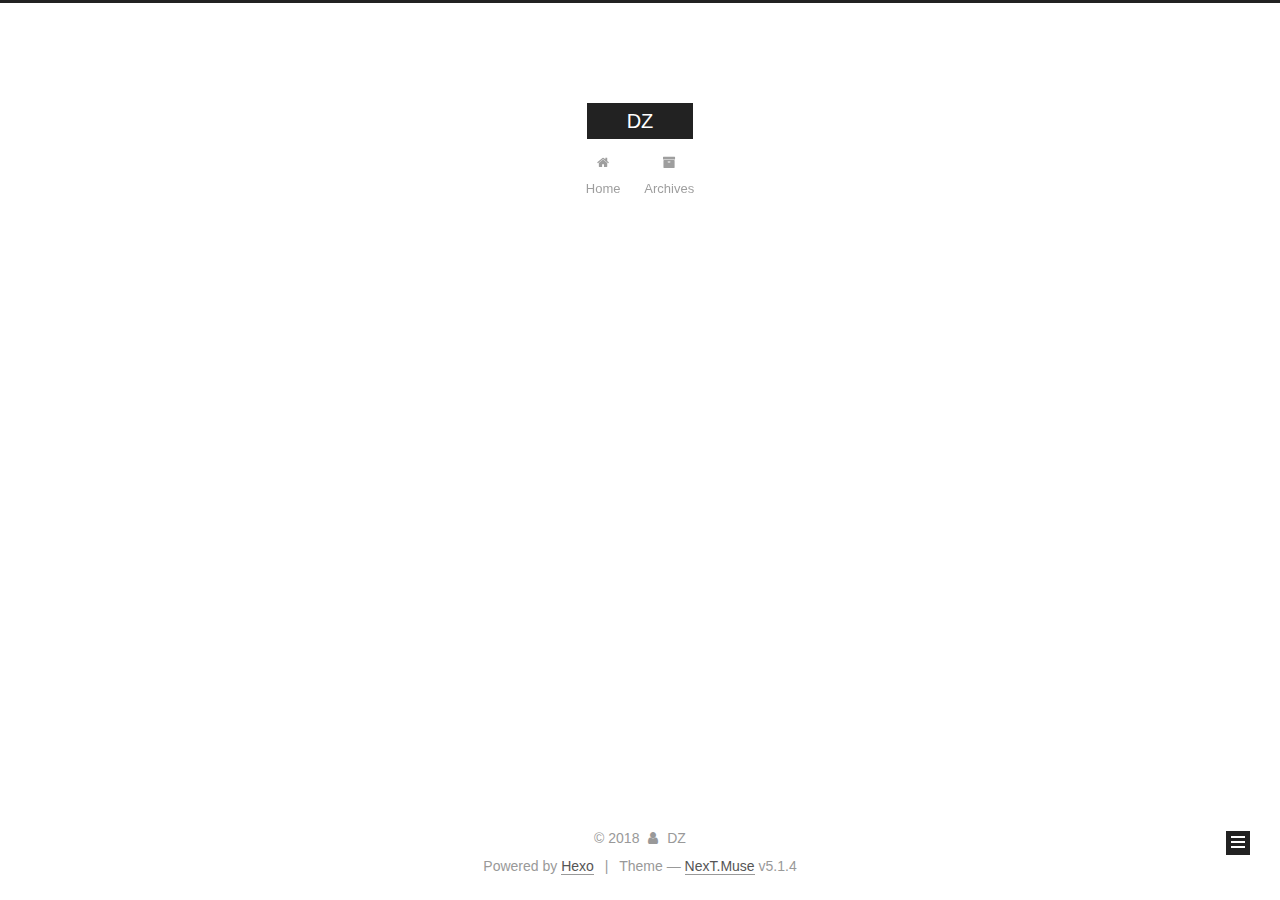
==== archives/index.html @ 4bc8c52a "Site updated: 2018-10-11 19:13:04" ====
<!DOCTYPE html>



  


<html class="theme-next muse use-motion" lang="en">
<head>
  <meta charset="UTF-8"/>
<meta http-equiv="X-UA-Compatible" content="IE=edge" />
<meta name="viewport" content="width=device-width, initial-scale=1, maximum-scale=1"/>
<meta name="theme-color" content="#222">









<meta http-equiv="Cache-Control" content="no-transform" />
<meta http-equiv="Cache-Control" content="no-siteapp" />
















  
  
  <link href="/lib/fancybox/source/jquery.fancybox.css?v=2.1.5" rel="stylesheet" type="text/css" />







<link href="/lib/font-awesome/css/font-awesome.min.css?v=4.6.2" rel="stylesheet" type="text/css" />

<link href="/css/main.css?v=5.1.4" rel="stylesheet" type="text/css" />


  <link rel="apple-touch-icon" sizes="180x180" href="/images/apple-touch-icon-next.png?v=5.1.4">


  <link rel="icon" type="image/png" sizes="32x32" href="/images/favicon-32x32-next.png?v=5.1.4">


  <link rel="icon" type="image/png" sizes="16x16" href="/images/favicon-16x16-next.png?v=5.1.4">


  <link rel="mask-icon" href="/images/logo.svg?v=5.1.4" color="#222">





  <meta name="keywords" content="Hexo, NexT" />










<meta property="og:type" content="website">
<meta property="og:title" content="DZ">
<meta property="og:url" content="http://demonidzu.github.io/archives/index.html">
<meta property="og:site_name" content="DZ">
<meta property="og:locale" content="en">
<meta name="twitter:card" content="summary">
<meta name="twitter:title" content="DZ">



<script type="text/javascript" id="hexo.configurations">
  var NexT = window.NexT || {};
  var CONFIG = {
    root: '/',
    scheme: 'Muse',
    version: '5.1.4',
    sidebar: {"position":"left","display":"post","offset":12,"b2t":false,"scrollpercent":false,"onmobile":false},
    fancybox: true,
    tabs: true,
    motion: {"enable":true,"async":false,"transition":{"post_block":"fadeIn","post_header":"slideDownIn","post_body":"slideDownIn","coll_header":"slideLeftIn","sidebar":"slideUpIn"}},
    duoshuo: {
      userId: '0',
      author: 'Author'
    },
    algolia: {
      applicationID: '',
      apiKey: '',
      indexName: '',
      hits: {"per_page":10},
      labels: {"input_placeholder":"Search for Posts","hits_empty":"We didn't find any results for the search: ${query}","hits_stats":"${hits} results found in ${time} ms"}
    }
  };
</script>



  <link rel="canonical" href="http://demonidzu.github.io/archives/"/>





  <title>Archive | DZ</title>
  








</head>

<body itemscope itemtype="http://schema.org/WebPage" lang="en">

  
  
    
  

  <div class="container sidebar-position-left page-archive">
    <div class="headband"></div>

    <header id="header" class="header" itemscope itemtype="http://schema.org/WPHeader">
      <div class="header-inner"><div class="site-brand-wrapper">
  <div class="site-meta ">
    

    <div class="custom-logo-site-title">
      <a href="/"  class="brand" rel="start">
        <span class="logo-line-before"><i></i></span>
        <span class="site-title">DZ</span>
        <span class="logo-line-after"><i></i></span>
      </a>
    </div>
      
        <p class="site-subtitle"></p>
      
  </div>

  <div class="site-nav-toggle">
    <button>
      <span class="btn-bar"></span>
      <span class="btn-bar"></span>
      <span class="btn-bar"></span>
    </button>
  </div>
</div>

<nav class="site-nav">
  

  
    <ul id="menu" class="menu">
      
        
        <li class="menu-item menu-item-home">
          <a href="/" rel="section">
            
              <i class="menu-item-icon fa fa-fw fa-home"></i> <br />
            
            Home
          </a>
        </li>
      
        
        <li class="menu-item menu-item-archives">
          <a href="/archives/" rel="section">
            
              <i class="menu-item-icon fa fa-fw fa-archive"></i> <br />
            
            Archives
          </a>
        </li>
      

      
    </ul>
  

  
</nav>



 </div>
    </header>

    <main id="main" class="main">
      <div class="main-inner">
        <div class="content-wrap">
          <div id="content" class="content">
            

  
  
  
  <div class="post-block archive">
    <div id="posts" class="posts-collapse">
      <span class="archive-move-on"></span>

      <span class="archive-page-counter">
        
        
        
          
        
        Um..! 2 posts in total. Keep on posting.
      </span>

      

        
        
        

        
          
          <div class="collection-title">
            <h1 class="archive-year" id="archive-year-2018">2018</h1>
          </div>
        
        

        

  <article class="post post-type-normal" itemscope itemtype="http://schema.org/Article">
    <header class="post-header">

      <h2 class="post-title">
        
            <a class="post-title-link" href="/2018/10/11/sdfs/" itemprop="url">
              
                <span itemprop="name">sdfs</span>
              
            </a>
        
      </h2>

      <div class="post-meta">
        <time class="post-time" itemprop="dateCreated"
              datetime="2018-10-11T18:07:41+03:00"
              content="2018-10-11" >
          10-11
        </time>
      </div>

    </header>
  </article>



      

        
        
        

        
        

        

  <article class="post post-type-normal" itemscope itemtype="http://schema.org/Article">
    <header class="post-header">

      <h2 class="post-title">
        
            <a class="post-title-link" href="/2018/10/11/fuck/" itemprop="url">
              
                <span itemprop="name">Untitled</span>
              
            </a>
        
      </h2>

      <div class="post-meta">
        <time class="post-time" itemprop="dateCreated"
              datetime="2018-10-11T18:03:27+03:00"
              content="2018-10-11" >
          10-11
        </time>
      </div>

    </header>
  </article>



      

    </div>
  </div>
  
  
  

  



          </div>
          


          

        </div>
        
          
  
  <div class="sidebar-toggle">
    <div class="sidebar-toggle-line-wrap">
      <span class="sidebar-toggle-line sidebar-toggle-line-first"></span>
      <span class="sidebar-toggle-line sidebar-toggle-line-middle"></span>
      <span class="sidebar-toggle-line sidebar-toggle-line-last"></span>
    </div>
  </div>

  <aside id="sidebar" class="sidebar">
    
    <div class="sidebar-inner">

      

      

      <section class="site-overview-wrap sidebar-panel sidebar-panel-active">
        <div class="site-overview">
          <div class="site-author motion-element" itemprop="author" itemscope itemtype="http://schema.org/Person">
            
              <p class="site-author-name" itemprop="name">DZ</p>
              <p class="site-description motion-element" itemprop="description"></p>
          </div>

          <nav class="site-state motion-element">

            
              <div class="site-state-item site-state-posts">
              
                <a href="/archives/">
              
                  <span class="site-state-item-count">2</span>
                  <span class="site-state-item-name">posts</span>
                </a>
              </div>
            

            

            

          </nav>

          

          

          
          

          
          

          

        </div>
      </section>

      

      

    </div>
  </aside>


        
      </div>
    </main>

    <footer id="footer" class="footer">
      <div class="footer-inner">
        <div class="copyright">&copy; <span itemprop="copyrightYear">2018</span>
  <span class="with-love">
    <i class="fa fa-user"></i>
  </span>
  <span class="author" itemprop="copyrightHolder">DZ</span>

  
</div>


  <div class="powered-by">Powered by <a class="theme-link" target="_blank" href="https://hexo.io">Hexo</a></div>



  <span class="post-meta-divider">|</span>



  <div class="theme-info">Theme &mdash; <a class="theme-link" target="_blank" href="https://github.com/iissnan/hexo-theme-next">NexT.Muse</a> v5.1.4</div>




        







        
      </div>
    </footer>

    
      <div class="back-to-top">
        <i class="fa fa-arrow-up"></i>
        
      </div>
    

    

  </div>

  

<script type="text/javascript">
  if (Object.prototype.toString.call(window.Promise) !== '[object Function]') {
    window.Promise = null;
  }
</script>









  












  
  
    <script type="text/javascript" src="/lib/jquery/index.js?v=2.1.3"></script>
  

  
  
    <script type="text/javascript" src="/lib/fastclick/lib/fastclick.min.js?v=1.0.6"></script>
  

  
  
    <script type="text/javascript" src="/lib/jquery_lazyload/jquery.lazyload.js?v=1.9.7"></script>
  

  
  
    <script type="text/javascript" src="/lib/velocity/velocity.min.js?v=1.2.1"></script>
  

  
  
    <script type="text/javascript" src="/lib/velocity/velocity.ui.min.js?v=1.2.1"></script>
  

  
  
    <script type="text/javascript" src="/lib/fancybox/source/jquery.fancybox.pack.js?v=2.1.5"></script>
  


  


  <script type="text/javascript" src="/js/src/utils.js?v=5.1.4"></script>

  <script type="text/javascript" src="/js/src/motion.js?v=5.1.4"></script>



  
  

  

  


  <script type="text/javascript" src="/js/src/bootstrap.js?v=5.1.4"></script>



  


  




	





  





  












  





  

  

  

  
  

  

  

  

</body>
</html>
---- css/main.css ----
/* normalize.css v3.0.2 | MIT License | git.io/normalize */
html {
  font-family: sans-serif; /* 1 */
  -ms-text-size-adjust: 100%; /* 2 */
  -webkit-text-size-adjust: 100%; /* 2 */
}
body {
  margin: 0;
}
article,
aside,
details,
figcaption,
figure,
footer,
header,
hgroup,
main,
menu,
nav,
section,
summary {
  display: block;
}
audio,
canvas,
progress,
video {
  display: inline-block; /* 1 */
  vertical-align: baseline; /* 2 */
}
audio:not([controls]) {
  display: none;
  height: 0;
}
[hidden],
template {
  display: none;
}
a {
  background-color: transparent;
}
a:active,
a:hover {
  outline: 0;
}
abbr[title] {
  border-bottom: 1px dotted;
}
b,
strong {
  font-weight: bold;
}
dfn {
  font-style: italic;
}
h1 {
  font-size: 2em;
  margin: 0.67em 0;
}
mark {
  background: #ff0;
  color: #000;
}
small {
  font-size: 80%;
}
sub,
sup {
  font-size: 75%;
  line-height: 0;
  position: relative;
  vertical-align: baseline;
}
sup {
  top: -0.5em;
}
sub {
  bottom: -0.25em;
}
img {
  border: 0;
}
svg:not(:root) {
  overflow: hidden;
}
figure {
  margin: 1em 40px;
}
hr {
  -moz-box-sizing: content-box;
  box-sizing: content-box;
  height: 0;
}
pre {
  overflow: auto;
}
code,
kbd,
pre,
samp {
  font-family: monospace, monospace;
  font-size: 1em;
}
button,
input,
optgroup,
select,
textarea {
  color: inherit; /* 1 */
  font: inherit; /* 2 */
  margin: 0; /* 3 */
}
button {
  overflow: visible;
}
button,
select {
  text-transform: none;
}
button,
html input[type="button"],
input[type="reset"],
input[type="submit"] {
  -webkit-appearance: button; /* 2 */
  cursor: pointer; /* 3 */
}
button[disabled],
html input[disabled] {
  cursor: default;
}
button::-moz-focus-inner,
input::-moz-focus-inner {
  border: 0;
  padding: 0;
}
input {
  line-height: normal;
}
input[type="checkbox"],
input[type="radio"] {
  box-sizing: border-box; /* 1 */
  padding: 0; /* 2 */
}
input[type="number"]::-webkit-inner-spin-button,
input[type="number"]::-webkit-outer-spin-button {
  height: auto;
}
input[type="search"] {
  -webkit-appearance: textfield; /* 1 */
  -moz-box-sizing: content-box;
  -webkit-box-sizing: content-box; /* 2 */
  box-sizing: content-box;
}
input[type="search"]::-webkit-search-cancel-button,
input[type="search"]::-webkit-search-decoration {
  -webkit-appearance: none;
}
fieldset {
  border: 1px solid #c0c0c0;
  margin: 0 2px;
  padding: 0.35em 0.625em 0.75em;
}
legend {
  border: 0; /* 1 */
  padding: 0; /* 2 */
}
textarea {
  overflow: auto;
}
optgroup {
  font-weight: bold;
}
table {
  border-collapse: collapse;
  border-spacing: 0;
}
td,
th {
  padding: 0;
}
::selection {
  background: #262a30;
  color: #fff;
}
body {
  position: relative;
  font-family: 'Lato', "PingFang SC", "Microsoft YaHei", sans-serif;
  font-size: 14px;
  line-height: 2;
  color: #555;
  background: #fff;
}
@media (max-width: 767px) {
  body {
    padding-right: 0 !important;
  }
}
@media (min-width: 768px) and (max-width: 991px) {
  body {
    padding-right: 0 !important;
  }
}
@media (min-width: 1600px) {
  body {
    font-size: 16px;
  }
}
h1,
h2,
h3,
h4,
h5,
h6 {
  margin: 0;
  padding: 0;
  font-weight: bold;
  line-height: 1.5;
  font-family: 'Lato', "PingFang SC", "Microsoft YaHei", sans-serif;
}
h2,
h3,
h4,
h5,
h6 {
  margin: 20px 0 15px;
}
h1 {
  font-size: 22px;
}
@media (max-width: 767px) {
  h1 {
    font-size: 18px;
  }
}
h2 {
  font-size: 20px;
}
@media (max-width: 767px) {
  h2 {
    font-size: 16px;
  }
}
h3 {
  font-size: 18px;
}
@media (max-width: 767px) {
  h3 {
    font-size: 14px;
  }
}
h4 {
  font-size: 16px;
}
@media (max-width: 767px) {
  h4 {
    font-size: 12px;
  }
}
h5 {
  font-size: 14px;
}
@media (max-width: 767px) {
  h5 {
    font-size: 10px;
  }
}
h6 {
  font-size: 12px;
}
@media (max-width: 767px) {
  h6 {
    font-size: 8px;
  }
}
p {
  margin: 0 0 20px 0;
}
a {
  color: #555;
  text-decoration: none;
  outline: none;
  border-bottom: 1px solid #999;
  word-wrap: break-word;
}
a:hover {
  color: #222;
  border-bottom-color: #222;
}
blockquote {
  margin: 0;
  padding: 0;
}
img {
  display: block;
  margin: auto;
  max-width: 100%;
  height: auto;
}
hr {
  margin: 40px 0;
  height: 3px;
  border: none;
  background-color: #ddd;
  background-image: repeating-linear-gradient(-45deg, #fff, #fff 4px, transparent 4px, transparent 8px);
}
blockquote {
  padding: 0 15px;
  color: #666;
  border-left: 4px solid #ddd;
}
blockquote cite::before {
  content: "-";
  padding: 0 5px;
}
dt {
  font-weight: 700;
}
dd {
  margin: 0;
  padding: 0;
}
kbd {
  border: 1px solid #ccc;
  border-radius: 0.2em;
  box-shadow: 0.1em 0.1em 0.2em rgba(0,0,0,0.1);
  background-color: #f9f9f9;
  font-family: inherit;
  background-image: -webkit-linear-gradient(top, #eee, #fff, #eee);
  padding: 0.1em 0.3em;
  white-space: nowrap;
}
.text-left {
  text-align: left;
}
.text-center {
  text-align: center;
}
.text-right {
  text-align: right;
}
.text-justify {
  text-align: justify;
}
.text-nowrap {
  white-space: nowrap;
}
.text-lowercase {
  text-transform: lowercase;
}
.text-uppercase {
  text-transform: uppercase;
}
.text-capitalize {
  text-transform: capitalize;
}
.center-block {
  display: block;
  margin-left: auto;
  margin-right: auto;
}
.clearfix:before,
.clearfix:after {
  content: " ";
  display: table;
}
.clearfix:after {
  clear: both;
}
.pullquote {
  width: 45%;
}
.pullquote.left {
  float: left;
  margin-left: 5px;
  margin-right: 10px;
}
.pullquote.right {
  float: right;
  margin-left: 10px;
  margin-right: 5px;
}
.affix.affix.affix {
  position: fixed;
}
.translation {
  margin-top: -20px;
  font-size: 14px;
  color: #999;
}
.scrollbar-measure {
  width: 100px;
  height: 100px;
  overflow: scroll;
  position: absolute;
  top: -9999px;
}
.use-motion .motion-element {
  opacity: 0;
}
table {
  margin: 20px 0;
  width: 100%;
  border-collapse: collapse;
  border-spacing: 0;
  border: 1px solid #ddd;
  font-size: 14px;
  table-layout: fixed;
  word-wrap: break-all;
}
table>tbody>tr:nth-of-type(odd) {
  background-color: #f9f9f9;
}
table>tbody>tr:hover {
  background-color: #f5f5f5;
}
caption,
th,
td {
  padding: 8px;
  text-align: left;
  vertical-align: middle;
  font-weight: normal;
}
th,
td {
  border-bottom: 3px solid #ddd;
  border-right: 1px solid #eee;
}
th {
  padding-bottom: 10px;
  font-weight: 700;
}
td {
  border-bottom-width: 1px;
}
html,
body {
  height: 100%;
}
.container {
  position: relative;
  min-height: 100%;
}
.header-inner {
  margin: 0 auto;
  padding: 100px 0 70px;
  width: 700px;
}
@media (min-width: 1600px) {
  .container .header-inner {
    width: 900px;
  }
}
.main {
  padding-bottom: 150px;
}
.main-inner {
  margin: 0 auto;
  width: 700px;
}
@media (min-width: 1600px) {
  .container .main-inner {
    width: 900px;
  }
}
.footer {
  position: absolute;
  left: 0;
  bottom: 0;
  width: 100%;
  min-height: 50px;
}
.footer-inner {
  box-sizing: border-box;
  margin: 20px auto;
  width: 700px;
}
@media (min-width: 1600px) {
  .container .footer-inner {
    width: 900px;
  }
}
pre,
.highlight {
  overflow: auto;
  margin: 20px 0;
  padding: 0;
  font-size: 13px;
  color: #4d4d4c;
  background: #f7f7f7;
  line-height: 1.6;
}
pre,
code {
  font-family: consolas, Menlo, "PingFang SC", "Microsoft YaHei", monospace;
}
code {
  padding: 2px 4px;
  word-wrap: break-word;
  color: #555;
  background: #eee;
  border-radius: 3px;
  font-size: 13px;
}
pre {
  padding: 10px;
}
pre code {
  padding: 0;
  color: #4d4d4c;
  background: none;
  text-shadow: none;
}
.highlight {
  border-radius: 1px;
}
.highlight pre {
  border: none;
  margin: 0;
  padding: 10px 0;
}
.highlight table {
  margin: 0;
  width: auto;
  border: none;
}
.highlight td {
  border: none;
  padding: 0;
}
.highlight figcaption {
  font-size: 1em;
  color: #4d4d4c;
  line-height: 1em;
  margin-bottom: 1em;
}
.highlight figcaption:before,
.highlight figcaption:after {
  content: " ";
  display: table;
}
.highlight figcaption:after {
  clear: both;
}
.highlight figcaption a {
  float: right;
  color: #4d4d4c;
}
.highlight figcaption a:hover {
  border-bottom-color: #4d4d4c;
}
.highlight .gutter pre {
  padding-left: 10px;
  padding-right: 10px;
  color: #869194;
  text-align: right;
  background-color: #eff2f3;
}
.highlight .code pre {
  width: 100%;
  padding-left: 10px;
  padding-right: 10px;
  background-color: #f7f7f7;
}
.highlight .line {
  height: 20px;
}
.gutter {
  -webkit-user-select: none;
  -moz-user-select: none;
  -ms-user-select: none;
  user-select: none;
}
.gist table {
  width: auto;
}
.gist table td {
  border: none;
}
pre .deletion {
  background: #fdd;
}
pre .addition {
  background: #dfd;
}
pre .meta {
  color: #8959a8;
}
pre .comment {
  color: #8e908c;
}
pre .variable,
pre .attribute,
pre .tag,
pre .regexp,
pre .ruby .constant,
pre .xml .tag .title,
pre .xml .pi,
pre .xml .doctype,
pre .html .doctype,
pre .css .id,
pre .css .class,
pre .css .pseudo {
  color: #c82829;
}
pre .number,
pre .preprocessor,
pre .built_in,
pre .literal,
pre .params,
pre .constant,
pre .command {
  color: #f5871f;
}
pre .ruby .class .title,
pre .css .rules .attribute,
pre .string,
pre .value,
pre .inheritance,
pre .header,
pre .ruby .symbol,
pre .xml .cdata,
pre .special,
pre .number,
pre .formula {
  color: #718c00;
}
pre .title,
pre .css .hexcolor {
  color: #3e999f;
}
pre .function,
pre .python .decorator,
pre .python .title,
pre .ruby .function .title,
pre .ruby .title .keyword,
pre .perl .sub,
pre .javascript .title,
pre .coffeescript .title {
  color: #4271ae;
}
pre .keyword,
pre .javascript .function {
  color: #8959a8;
}
.full-image.full-image.full-image.full-image {
  border: none;
  max-width: 100%;
  width: auto;
  margin: 20px auto 25px;
}
@media (min-width: 992px) {
  .full-image.full-image.full-image.full-image {
    max-width: none;
    width: 110%;
    margin: 25px -5%;
  }
}
.blockquote-center,
.page-home .post-type-quote blockquote,
.page-post-detail .post-type-quote blockquote {
  position: relative;
  margin: 40px 0;
  padding: 0;
  border-left: none;
  text-align: center;
}
.blockquote-center::before,
.page-home .post-type-quote blockquote::before,
.page-post-detail .post-type-quote blockquote::before,
.blockquote-center::after,
.page-home .post-type-quote blockquote::after,
.page-post-detail .post-type-quote blockquote::after {
  position: absolute;
  content: ' ';
  display: block;
  width: 100%;
  height: 24px;
  opacity: 0.2;
  background-repeat: no-repeat;
  background-position: 0 -6px;
  background-size: 22px 22px;
}
.blockquote-center::before,
.page-home .post-type-quote blockquote::before,
.page-post-detail .post-type-quote blockquote::before {
  top: -20px;
  background-image: url("../images/quote-l.svg");
  border-top: 1px solid #ccc;
}
.blockquote-center::after,
.page-home .post-type-quote blockquote::after,
.page-post-detail .post-type-quote blockquote::after {
  bottom: -20px;
  background-image: url("../images/quote-r.svg");
  border-bottom: 1px solid #ccc;
  background-position: 100% 8px;
}
.blockquote-center p,
.page-home .post-type-quote blockquote p,
.page-post-detail .post-type-quote blockquote p,
.blockquote-center div,
.page-home .post-type-quote blockquote div,
.page-post-detail .post-type-quote blockquote div {
  text-align: center;
}
.post .post-body .group-picture img {
  box-sizing: border-box;
  padding: 0 3px;
  border: none;
}
.post .group-picture-row {
  overflow: hidden;
  margin-top: 6px;
}
.post .group-picture-row:first-child {
  margin-top: 0;
}
.post .group-picture-column {
  float: left;
}
.page-post-detail .post-body .group-picture-column {
  float: none;
  margin-top: 10px;
  width: auto !important;
}
.page-post-detail .post-body .group-picture-column img {
  margin: 0 auto;
}
.page-archive .group-picture-container {
  overflow: hidden;
}
.page-archive .group-picture-row {
  float: left;
}
.page-archive .group-picture-row:first-child {
  margin-top: 6px;
}
.page-archive .group-picture-column {
  max-width: 150px;
  max-height: 150px;
}
.post-body .note {
  position: relative;
  padding: 15px;
  margin-bottom: 20px;
  border: 1px solid #eee;
  border-left-width: 5px;
  border-radius: 3px;
}
.post-body .note h2,
.post-body .note h3,
.post-body .note h4,
.post-body .note h5,
.post-body .note h6 {
  margin-top: 0;
  margin-bottom: 0;
  border-bottom: initial;
  padding-top: 0 !important;
}
.post-body .note p:first-child,
.post-body .note ul:first-child,
.post-body .note ol:first-child,
.post-body .note table:first-child,
.post-body .note pre:first-child,
.post-body .note blockquote:first-child {
  margin-top: 0;
}
.post-body .note p:last-child,
.post-body .note ul:last-child,
.post-body .note ol:last-child,
.post-body .note table:last-child,
.post-body .note pre:last-child,
.post-body .note blockquote:last-child {
  margin-bottom: 0;
}
.post-body .note.default {
  border-left-color: #777;
}
.post-body .note.default h2,
.post-body .note.default h3,
.post-body .note.default h4,
.post-body .note.default h5,
.post-body .note.default h6 {
  color: #777;
}
.post-body .note.primary {
  border-left-color: #6f42c1;
}
.post-body .note.primary h2,
.post-body .note.primary h3,
.post-body .note.primary h4,
.post-body .note.primary h5,
.post-body .note.primary h6 {
  color: #6f42c1;
}
.post-body .note.info {
  border-left-color: #428bca;
}
.post-body .note.info h2,
.post-body .note.info h3,
.post-body .note.info h4,
.post-body .note.info h5,
.post-body .note.info h6 {
  color: #428bca;
}
.post-body .note.success {
  border-left-color: #5cb85c;
}
.post-body .note.success h2,
.post-body .note.success h3,
.post-body .note.success h4,
.post-body .note.success h5,
.post-body .note.success h6 {
  color: #5cb85c;
}
.post-body .note.warning {
  border-left-color: #f0ad4e;
}
.post-body .note.warning h2,
.post-body .note.warning h3,
.post-body .note.warning h4,
.post-body .note.warning h5,
.post-body .note.warning h6 {
  color: #f0ad4e;
}
.post-body .note.danger {
  border-left-color: #d9534f;
}
.post-body .note.danger h2,
.post-body .note.danger h3,
.post-body .note.danger h4,
.post-body .note.danger h5,
.post-body .note.danger h6 {
  color: #d9534f;
}
.post-body .label {
  display: inline;
  padding: 0 2px;
  white-space: nowrap;
}
.post-body .label.default {
  background-color: #f0f0f0;
}
.post-body .label.primary {
  background-color: #efe6f7;
}
.post-body .label.info {
  background-color: #e5f2f8;
}
.post-body .label.success {
  background-color: #e7f4e9;
}
.post-body .label.warning {
  background-color: #fcf6e1;
}
.post-body .label.danger {
  background-color: #fae8eb;
}
.post-body .tabs {
  position: relative;
  display: block;
  margin-bottom: 20px;
  padding-top: 10px;
}
.post-body .tabs ul.nav-tabs {
  margin: 0;
  padding: 0;
  display: flex;
  margin-bottom: -1px;
}
@media (max-width: 413px) {
  .post-body .tabs ul.nav-tabs {
    display: block;
    margin-bottom: 5px;
  }
}
.post-body .tabs ul.nav-tabs li.tab {
  list-style-type: none !important;
  margin: 0 0.25em 0 0;
  border-top: 3px solid transparent;
  border-left: 1px solid transparent;
  border-right: 1px solid transparent;
}
@media (max-width: 413px) {
  .post-body .tabs ul.nav-tabs li.tab {
    margin: initial;
    border-top: 1px solid transparent;
    border-left: 3px solid transparent;
    border-right: 1px solid transparent;
    border-bottom: 1px solid transparent;
  }
}
.post-body .tabs ul.nav-tabs li.tab a {
  outline: 0;
  border-bottom: initial;
  display: block;
  line-height: 1.8em;
  padding: 0.25em 0.75em;
  transition-duration: 0.2s;
  transition-timing-function: ease-out;
  transition-delay: 0s;
}
.post-body .tabs ul.nav-tabs li.tab a i {
  width: 1.285714285714286em;
}
.post-body .tabs ul.nav-tabs li.tab.active {
  border-top: 3px solid #fc6423;
  border-left: 1px solid #ddd;
  border-right: 1px solid #ddd;
  background-color: #fff;
}
@media (max-width: 413px) {
  .post-body .tabs ul.nav-tabs li.tab.active {
    border-top: 1px solid #ddd;
    border-left: 3px solid #fc6423;
    border-right: 1px solid #ddd;
    border-bottom: 1px solid #ddd;
  }
}
.post-body .tabs ul.nav-tabs li.tab.active a {
  cursor: default;
  color: #555;
}
.post-body .tabs .tab-content {
  background-color: #fff;
}
.post-body .tabs .tab-content .tab-pane {
  border: 1px solid #ddd;
  padding: 20px 20px 0 20px;
}
.post-body .tabs .tab-content .tab-pane:not(.active) {
  display: none !important;
}
.post-body .tabs .tab-content .tab-pane.active {
  display: block !important;
}
.btn {
  display: inline-block;
  padding: 0 20px;
  font-size: 14px;
  color: #fff;
  background: #222;
  border: 2px solid #222;
  text-decoration: none;
  border-radius: 0;
  transition-property: background-color;
  transition-duration: 0.2s;
  transition-timing-function: ease-in-out;
  transition-delay: 0s;
  line-height: 2;
}
.btn:hover {
  border-color: #222;
  color: #222;
  background: #fff;
}
.btn +.btn {
  margin: 0 0 8px 8px;
}
.btn .fa-fw {
  width: 1.285714285714286em;
  text-align: left;
}
.btn-bar {
  display: block;
  width: 22px;
  height: 2px;
  background: #555;
  border-radius: 1px;
}
.btn-bar+.btn-bar {
  margin-top: 4px;
}
.pagination {
  margin: 120px 0 40px;
  text-align: center;
  border-top: 1px solid #eee;
}
.page-number-basic,
.pagination .prev,
.pagination .next,
.pagination .page-number,
.pagination .space {
  display: inline-block;
  position: relative;
  top: -1px;
  margin: 0 10px;
  padding: 0 11px;
}
@media (max-width: 767px) {
  .page-number-basic,
  .pagination .prev,
  .pagination .next,
  .pagination .page-number,
  .pagination .space {
    margin: 0 5px;
  }
}
.pagination .prev,
.pagination .next,
.pagination .page-number {
  border-bottom: 0;
  border-top: 1px solid #eee;
  transition-property: border-color;
  transition-duration: 0.2s;
  transition-timing-function: ease-in-out;
  transition-delay: 0s;
}
.pagination .prev:hover,
.pagination .next:hover,
.pagination .page-number:hover {
  border-top-color: #222;
}
.pagination .space {
  padding: 0;
  margin: 0;
}
.pagination .prev {
  margin-left: 0;
}
.pagination .next {
  margin-right: 0;
}
.pagination .page-number.current {
  color: #fff;
  background: #ccc;
  border-top-color: #ccc;
}
@media (max-width: 767px) {
  .pagination {
    border-top: none;
  }
  .pagination .prev,
  .pagination .next,
  .pagination .page-number {
    margin-bottom: 10px;
    border-top: 0;
    border-bottom: 1px solid #eee;
    padding: 0 10px;
  }
  .pagination .prev:hover,
  .pagination .next:hover,
  .pagination .page-number:hover {
    border-bottom-color: #222;
  }
}
.comments {
  margin: 60px 20px 0;
}
.tag-cloud {
  text-align: center;
}
.tag-cloud a {
  display: inline-block;
  margin: 10px;
}
.back-to-top {
  box-sizing: border-box;
  position: fixed;
  bottom: -100px;
  right: 30px;
  z-index: 1050;
  padding: 0 6px;
  width: 24px;
  background: #222;
  font-size: 12px;
  opacity: 1;
  color: #fff;
  cursor: pointer;
  text-align: center;
  -webkit-transform: translateZ(0);
  transition-property: bottom;
  transition-duration: 0.2s;
  transition-timing-function: ease-in-out;
  transition-delay: 0s;
}
@media (min-width: 768px) and (max-width: 991px) {
  .back-to-top {
    display: none !important;
  }
}
@media (max-width: 767px) {
  .back-to-top {
    display: none !important;
  }
}
.back-to-top.back-to-top-on {
  bottom: 19px;
}
.header {
  background: transparent;
}
.header-inner {
  position: relative;
}
.headband {
  height: 3px;
  background: #222;
}
.site-meta {
  margin: 0;
  text-align: center;
}
@media (max-width: 767px) {
  .site-meta {
    text-align: center;
  }
}
.brand {
  position: relative;
  display: inline-block;
  padding: 0 40px;
  color: #fff;
  background: #222;
  border-bottom: none;
}
.brand:hover {
  color: #fff;
}
.logo {
  display: inline-block;
  margin-right: 5px;
  line-height: 36px;
  vertical-align: top;
}
.site-title {
  display: inline-block;
  vertical-align: top;
  line-height: 36px;
  font-size: 20px;
  font-weight: normal;
  font-family: 'Lato', "PingFang SC", "Microsoft YaHei", sans-serif;
}
.site-subtitle {
  margin-top: 10px;
  font-size: 13px;
  color: #999;
}
.use-motion .brand {
  opacity: 0;
}
.use-motion .logo,
.use-motion .site-title,
.use-motion .site-subtitle {
  opacity: 0;
  position: relative;
  top: -10px;
}
.site-nav-toggle {
  display: none;
  position: absolute;
  top: 10px;
  left: 10px;
}
@media (max-width: 767px) {
  .site-nav-toggle {
    display: block;
  }
}
.site-nav-toggle button {
  margin-top: 2px;
  padding: 9px 10px;
  background: transparent;
  border: none;
}
@media (max-width: 767px) {
  .site-nav {
    display: none;
    margin: 0 -10px;
    padding: 0 10px;
    clear: both;
    border-top: 1px solid #ddd;
  }
}
@media (min-width: 768px) and (max-width: 991px) {
  .site-nav {
    display: block !important;
  }
}
@media (min-width: 992px) {
  .site-nav {
    display: block !important;
  }
}
.menu {
  margin-top: 20px;
  padding-left: 0;
  text-align: center;
}
.menu .menu-item {
  display: inline-block;
  margin: 0 10px;
  list-style: none;
}
@media screen and (max-width: 767px) {
  .menu .menu-item {
    margin-top: 10px;
  }
}
.menu .menu-item a {
  display: block;
  font-size: 13px;
  line-height: inherit;
  border-bottom: 1px solid transparent;
  transition-property: border-color;
  transition-duration: 0.2s;
  transition-timing-function: ease-in-out;
  transition-delay: 0s;
}
.menu .menu-item a:hover {
  border-bottom-color: #222;
}
.menu .menu-item .fa {
  margin-right: 5px;
}
.use-motion .menu-item {
  opacity: 0;
}
.post-body {
  font-family: 'Lato', "PingFang SC", "Microsoft YaHei", sans-serif;
}
@media (max-width: 767px) {
  .post-body {
    word-break: break-word;
  }
}
.post-body .fancybox img {
  display: block !important;
  margin: 0 auto;
  cursor: pointer;
  cursor: zoom-in;
  cursor: -webkit-zoom-in;
}
.post-body .image-caption,
.post-body .figure .caption {
  margin: -20px auto 15px;
  text-align: center;
  font-size: 14px;
  color: #999;
  font-weight: bold;
  line-height: 1;
}
.post-sticky-flag {
  display: inline-block;
  font-size: 16px;
  -ms-transform: rotate(30deg);
  -webkit-transform: rotate(30deg);
  -moz-transform: rotate(30deg);
  -ms-transform: rotate(30deg);
  -o-transform: rotate(30deg);
  transform: rotate(30deg);
}
.use-motion .post-block,
.use-motion .pagination,
.use-motion .comments {
  opacity: 0;
}
.use-motion .post-header {
  opacity: 0;
}
.use-motion .post-body {
  opacity: 0;
}
.use-motion .collection-title {
  opacity: 0;
}
.posts-expand {
  padding-top: 40px;
}
@media (max-width: 767px) {
  .posts-expand {
    margin: 0 20px;
  }
  .post-body pre .gutter pre {
    padding-right: 10px;
  }
  .post-body .highlight {
    margin-left: 0px;
    margin-right: 0px;
    padding: 0;
  }
  .post-body .highlight .gutter pre {
    padding-right: 10px;
  }
}
@media (min-width: 992px) {
  .posts-expand .post-body {
    text-align: justify;
  }
}
.posts-expand .post-body h2,
.posts-expand .post-body h3,
.posts-expand .post-body h4,
.posts-expand .post-body h5,
.posts-expand .post-body h6 {
  padding-top: 10px;
}
.posts-expand .post-body h2 .header-anchor,
.posts-expand .post-body h3 .header-anchor,
.posts-expand .post-body h4 .header-anchor,
.posts-expand .post-body h5 .header-anchor,
.posts-expand .post-body h6 .header-anchor {
  float: right;
  margin-left: 10px;
  color: #ccc;
  border-bottom-style: none;
  visibility: hidden;
}
.posts-expand .post-body h2 .header-anchor:hover,
.posts-expand .post-body h3 .header-anchor:hover,
.posts-expand .post-body h4 .header-anchor:hover,
.posts-expand .post-body h5 .header-anchor:hover,
.posts-expand .post-body h6 .header-anchor:hover {
  color: inherit;
}
.posts-expand .post-body h2:hover .header-anchor,
.posts-expand .post-body h3:hover .header-anchor,
.posts-expand .post-body h4:hover .header-anchor,
.posts-expand .post-body h5:hover .header-anchor,
.posts-expand .post-body h6:hover .header-anchor {
  visibility: visible;
}
.posts-expand .post-body ul li {
  list-style: circle;
}
.posts-expand .post-body img {
  box-sizing: border-box;
  margin: auto;
  padding: 3px;
  border: 1px solid #ddd;
}
.posts-expand .post-body .fancybox img {
  margin: 0 auto 25px;
}
@media (max-width: 767px) {
  .posts-collapse {
    margin: 0 20px;
  }
  .posts-collapse .post-title,
  .posts-collapse .post-meta {
    display: block;
    width: auto;
    text-align: left;
  }
}
.posts-collapse {
  position: relative;
  z-index: 1010;
  margin-left: 55px;
}
.posts-collapse::after {
  content: " ";
  position: absolute;
  top: 20px;
  left: 0;
  margin-left: -2px;
  width: 4px;
  height: 100%;
  background: #f5f5f5;
  z-index: -1;
}
@media (max-width: 767px) {
  .posts-collapse {
    margin: 0 20px;
  }
}
.posts-collapse .collection-title {
  position: relative;
  margin: 60px 0;
}
.posts-collapse .collection-title h1,
.posts-collapse .collection-title h2 {
  margin-left: 20px;
}
.posts-collapse .collection-title small {
  color: #bbb;
  margin-left: 5px;
}
.posts-collapse .collection-title::before {
  content: " ";
  position: absolute;
  left: 0;
  top: 50%;
  margin-left: -4px;
  margin-top: -4px;
  width: 8px;
  height: 8px;
  background: #bbb;
  border-radius: 50%;
}
.posts-collapse .post {
  margin: 30px 0;
}
.posts-collapse .post-header {
  position: relative;
  transition-duration: 0.2s;
  transition-timing-function: ease-in-out;
  transition-delay: 0s;
  transition-property: border;
  border-bottom: 1px dashed #ccc;
}
.posts-collapse .post-header::before {
  content: " ";
  position: absolute;
  left: 0;
  top: 12px;
  width: 6px;
  height: 6px;
  margin-left: -4px;
  background: #bbb;
  border-radius: 50%;
  border: 1px solid #fff;
  transition-duration: 0.2s;
  transition-timing-function: ease-in-out;
  transition-delay: 0s;
  transition-property: background;
}
.posts-collapse .post-header:hover {
  border-bottom-color: #666;
}
.posts-collapse .post-header:hover::before {
  background: #222;
}
.posts-collapse .post-meta {
  position: absolute;
  font-size: 12px;
  left: 20px;
  top: 5px;
}
.posts-collapse .post-comments-count {
  display: none;
}
.posts-collapse .post-title {
  margin-left: 60px;
  font-size: 16px;
  font-weight: normal;
  line-height: inherit;
}
.posts-collapse .post-title::after {
  margin-left: 3px;
  opacity: 0.6;
}
.posts-collapse .post-title a {
  color: #666;
  border-bottom: none;
}
.page-home .post-type-quote .post-header,
.page-post-detail .post-type-quote .post-header,
.page-home .post-type-quote .post-tags,
.page-post-detail .post-type-quote .post-tags {
  display: none;
}
.posts-expand .post-title {
  text-align: center;
  word-break: break-word;
  font-weight: 400;
}
.posts-expand .post-title-link {
  display: inline-block;
  position: relative;
  color: #555;
  border-bottom: none;
  line-height: 1.2;
  vertical-align: top;
}
.posts-expand .post-title-link::before {
  content: "";
  position: absolute;
  width: 100%;
  height: 2px;
  bottom: 0;
  left: 0;
  background-color: #000;
  visibility: hidden;
  -webkit-transform: scaleX(0);
  -moz-transform: scaleX(0);
  -ms-transform: scaleX(0);
  -o-transform: scaleX(0);
  transform: scaleX(0);
  transition-duration: 0.2s;
  transition-timing-function: ease-in-out;
  transition-delay: 0s;
}
.posts-expand .post-title-link:hover::before {
  visibility: visible;
  -webkit-transform: scaleX(1);
  -moz-transform: scaleX(1);
  -ms-transform: scaleX(1);
  -o-transform: scaleX(1);
  transform: scaleX(1);
}
.posts-expand .post-title-link .fa {
  font-size: 16px;
}
.posts-expand .post-meta {
  margin: 3px 0 60px 0;
  color: #999;
  font-family: 'Lato', "PingFang SC", "Microsoft YaHei", sans-serif;
  font-size: 12px;
  text-align: center;
}
.posts-expand .post-meta .post-category-list {
  display: inline-block;
  margin: 0;
  padding: 3px;
}
.posts-expand .post-meta .post-category-list-link {
  color: #999;
}
.posts-expand .post-meta .post-description {
  font-size: 14px;
  margin-top: 2px;
}
.post-meta-divider {
  margin: 0 0.5em;
}
.post-meta-item-icon {
  margin-right: 3px;
}
@media (min-width: 768px) and (max-width: 991px) {
  .post-meta-item-icon {
    display: inline-block;
  }
}
@media (max-width: 767px) {
  .post-meta-item-icon {
    display: inline-block;
  }
}
@media (min-width: 768px) and (max-width: 991px) {
  .post-meta-item-text {
    display: none;
  }
}
@media (max-width: 767px) {
  .post-meta-item-text {
    display: none;
  }
}
@media (max-width: 767px) {
  .posts-expand .post-comments-count {
    display: none;
  }
}
.post-button {
  margin-top: 40px;
}
.posts-expand .post-tags {
  margin-top: 40px;
  text-align: center;
}
.posts-expand .post-tags a {
  display: inline-block;
  margin-right: 10px;
  font-size: 13px;
}
.post-nav {
  display: table;
  margin-top: 15px;
  width: 100%;
  border-top: 1px solid #eee;
}
.post-nav-divider {
  display: table-cell;
  width: 10%;
}
.post-nav-item {
  display: table-cell;
  padding: 10px 0 0 0;
  width: 45%;
  vertical-align: top;
}
.post-nav-item a {
  position: relative;
  display: block;
  line-height: 25px;
  font-size: 14px;
  color: #555;
  border-bottom: none;
}
.post-nav-item a:hover {
  color: #222;
  border-bottom: none;
}
.post-nav-item a:active {
  top: 2px;
}
.post-nav-item .fa {
  position: absolute;
  top: 8px;
  left: 0;
  font-size: 12px;
}
.post-nav-next a {
  padding-left: 15px;
}
.post-nav-prev {
  text-align: right;
}
.post-nav-prev a {
  padding-right: 15px;
}
.post-nav-prev .fa {
  right: 0;
  left: auto;
}
.posts-expand .post-eof {
  display: block;
  margin: 80px auto 60px;
  width: 8%;
  height: 1px;
  background: #ccc;
  text-align: center;
}
.post:last-child .post-eof.post-eof.post-eof {
  display: none;
}
.post-gallery {
  display: table;
  table-layout: fixed;
  width: 100%;
  border-collapse: separate;
}
.post-gallery-row {
  display: table-row;
}
.post-gallery .post-gallery-img {
  display: table-cell;
  text-align: center;
  vertical-align: middle;
  border: none;
}
.post-gallery .post-gallery-img img {
  max-width: 100%;
  max-height: 100%;
  border: none;
}
.fancybox-close,
.fancybox-close:hover {
  border: none;
}
.rtl.post-body p,
.rtl.post-body a,
.rtl.post-body h1,
.rtl.post-body h2,
.rtl.post-body h3,
.rtl.post-body h4,
.rtl.post-body h5,
.rtl.post-body h6,
.rtl.post-body li,
.rtl.post-body ul,
.rtl.post-body ol {
  direction: rtl;
  font-family: UKIJ Ekran;
}
.rtl.post-title {
  font-family: UKIJ Ekran;
}
.sidebar {
  position: fixed;
  right: 0;
  top: 0;
  bottom: 0;
  width: 0;
  z-index: 1040;
  box-shadow: inset 0 2px 6px #000;
  background: #222;
  -webkit-transform: translateZ(0);
}
.sidebar a {
  color: #999;
  border-bottom-color: #555;
}
.sidebar a:hover {
  color: #eee;
}
@media (min-width: 768px) and (max-width: 991px) {
  .sidebar {
    display: none !important;
  }
}
@media (max-width: 767px) {
  .sidebar {
    display: none !important;
  }
}
.sidebar-inner {
  position: relative;
  padding: 20px 10px;
  color: #999;
  text-align: center;
}
.site-overview-wrap {
  overflow: hidden;
}
.site-overview {
  overflow-y: auto;
  overflow-x: hidden;
}
.sidebar-toggle {
  position: fixed;
  right: 30px;
  bottom: 45px;
  width: 14px;
  height: 14px;
  padding: 5px;
  background: #222;
  line-height: 0;
  z-index: 1050;
  cursor: pointer;
  -webkit-transform: translateZ(0);
}
@media (min-width: 768px) and (max-width: 991px) {
  .sidebar-toggle {
    display: none !important;
  }
}
@media (max-width: 767px) {
  .sidebar-toggle {
    display: none !important;
  }
}
.sidebar-toggle-line {
  position: relative;
  display: inline-block;
  vertical-align: top;
  height: 2px;
  width: 100%;
  background: #fff;
  margin-top: 3px;
}
.sidebar-toggle-line:first-child {
  margin-top: 0;
}
.site-author-image {
  display: block;
  margin: 0 auto;
  padding: 2px;
  max-width: 96px;
  height: auto;
  border: 2px solid #333;
}
.site-author-name {
  margin: 5px 0 0;
  text-align: center;
  color: #f5f5f5;
  font-weight: normal;
}
.site-description {
  margin-top: 5px;
  text-align: center;
  font-size: 14px;
  color: #999;
}
.site-state {
  overflow: hidden;
  line-height: 1.4;
  white-space: nowrap;
  text-align: center;
}
.site-state-item {
  display: inline-block;
  padding: 0 15px;
  border-left: 1px solid #333;
}
.site-state-item:first-child {
  border-left: none;
}
.site-state-item a {
  border-bottom: none;
}
.site-state-item-count {
  display: block;
  text-align: center;
  color: inherit;
  font-weight: 600;
  font-size: 18px;
}
.site-state-item-name {
  font-size: 13px;
  color: inherit;
}
.feed-link {
  margin-top: 20px;
}
.feed-link a {
  display: inline-block;
  padding: 0 15px;
  color: #fc6423;
  border: 1px solid #fc6423;
  border-radius: 4px;
}
.feed-link a i {
  color: #fc6423;
  font-size: 14px;
}
.feed-link a:hover {
  color: #fff;
  background: #fc6423;
}
.feed-link a:hover i {
  color: #fff;
}
.links-of-author {
  margin-top: 20px;
}
.links-of-author a {
  display: inline-block;
  vertical-align: middle;
  margin-right: 10px;
  margin-bottom: 10px;
  border-bottom-color: #555;
  font-size: 13px;
}
.links-of-author a:before {
  display: inline-block;
  vertical-align: middle;
  margin-right: 3px;
  content: " ";
  width: 4px;
  height: 4px;
  border-radius: 50%;
  background: #411767;
}
.links-of-blogroll {
  font-size: 13px;
}
.links-of-blogroll-title {
  margin-top: 20px;
  font-size: 14px;
  font-weight: 600;
}
.links-of-blogroll-list {
  margin: 0;
  padding: 0;
  list-style: none;
}
.links-of-blogroll-item {
  padding: 2px 10px;
}
.links-of-blogroll-item a {
  max-width: 280px;
  box-sizing: border-box;
  display: inline-block;
  overflow: hidden;
  white-space: nowrap;
  text-overflow: ellipsis;
}
.sidebar-nav {
  margin: 0 0 20px;
  padding-left: 0;
}
.sidebar-nav li {
  display: inline-block;
  cursor: pointer;
  border-bottom: 1px solid transparent;
  font-size: 14px;
  color: #555;
}
.sidebar-nav li:hover {
  color: #f5f5f5;
}
.page-post-detail .sidebar-nav-toc {
  padding: 0 5px;
}
.page-post-detail .sidebar-nav-overview {
  margin-left: 10px;
}
.sidebar-nav .sidebar-nav-active {
  color: #87daff;
  border-bottom-color: #87daff;
}
.sidebar-nav .sidebar-nav-active:hover {
  color: #87daff;
}
.sidebar-panel {
  display: none;
}
.sidebar-panel-active {
  display: block;
}
.post-toc-empty {
  font-size: 14px;
  color: #666;
}
.post-toc-wrap {
  overflow: hidden;
}
.post-toc {
  overflow: auto;
}
.post-toc ol {
  margin: 0;
  padding: 0 2px 5px 10px;
  text-align: left;
  list-style: none;
  font-size: 14px;
}
.post-toc ol > ol {
  padding-left: 0;
}
.post-toc ol a {
  transition-duration: 0.2s;
  transition-timing-function: ease-in-out;
  transition-delay: 0s;
  transition-property: all;
  color: #999;
  border-bottom-color: #555;
}
.post-toc ol a:hover {
  color: #ccc;
  border-bottom-color: #ccc;
}
.post-toc .nav-item {
  overflow: hidden;
  text-overflow: ellipsis;
  text-align: justify;
  white-space: nowrap;
  line-height: 1.8;
}
.post-toc .nav .nav-child {
  display: none;
}
.post-toc .nav .active > .nav-child {
  display: block;
}
.post-toc .nav .active-current > .nav-child {
  display: block;
}
.post-toc .nav .active-current > .nav-child > .nav-item {
  display: block;
}
.post-toc .nav .active > a {
  color: #87daff;
  border-bottom-color: #87daff;
}
.post-toc .nav .active-current > a {
  color: #87daff;
}
.post-toc .nav .active-current > a:hover {
  color: #87daff;
}
.footer {
  font-size: 14px;
  color: #999;
}
.footer img {
  border: none;
}
.footer-inner {
  text-align: center;
}
.with-love {
  display: inline-block;
  margin: 0 5px;
}
.powered-by,
.theme-info {
  display: inline-block;
}
.cc-license {
  margin-top: 10px;
  text-align: center;
}
.cc-license .cc-opacity {
  opacity: 0.7;
  border-bottom: none;
}
.cc-license .cc-opacity:hover {
  opacity: 0.9;
}
.cc-license img {
  display: inline-block;
}
.theme-next #ds-thread #ds-reset {
  color: #555;
}
.theme-next #ds-thread #ds-reset .ds-replybox {
  margin-bottom: 30px;
}
.theme-next #ds-thread #ds-reset .ds-replybox .ds-avatar,
.theme-next #ds-reset .ds-avatar img {
  box-shadow: none;
}
.theme-next #ds-thread #ds-reset .ds-textarea-wrapper {
  border-color: #c7d4e1;
  background: none;
  border-top-right-radius: 3px;
  border-top-left-radius: 3px;
}
.theme-next #ds-thread #ds-reset .ds-textarea-wrapper textarea {
  height: 60px;
}
.theme-next #ds-reset .ds-rounded-top {
  border-radius: 0;
}
.theme-next #ds-thread #ds-reset .ds-post-toolbar {
  box-sizing: border-box;
  border: 1px solid #c7d4e1;
  background: #f6f8fa;
}
.theme-next #ds-thread #ds-reset .ds-post-options {
  height: 40px;
  border: none;
  background: none;
}
.theme-next #ds-thread #ds-reset .ds-toolbar-buttons {
  top: 11px;
}
.theme-next #ds-thread #ds-reset .ds-sync {
  top: 5px;
}
.theme-next #ds-thread #ds-reset .ds-post-button {
  top: 4px;
  right: 5px;
  width: 90px;
  height: 30px;
  border: 1px solid #c5ced7;
  border-radius: 3px;
  background-image: linear-gradient(#fbfbfc, #f5f7f9);
  color: #60676d;
}
.theme-next #ds-thread #ds-reset .ds-post-button:hover {
  background-position: 0 -30px;
  color: #60676d;
}
.theme-next #ds-thread #ds-reset .ds-comments-info {
  padding: 10px 0;
}
.theme-next #ds-thread #ds-reset .ds-sort {
  display: none;
}
.theme-next #ds-thread #ds-reset li.ds-tab a.ds-current {
  border: none;
  background: #f6f8fa;
  color: #60676d;
}
.theme-next #ds-thread #ds-reset li.ds-tab a.ds-current:hover {
  background-color: #e9f0f7;
  color: #60676d;
}
.theme-next #ds-thread #ds-reset li.ds-tab a {
  border-radius: 2px;
  padding: 5px;
}
.theme-next #ds-thread #ds-reset .ds-login-buttons p {
  color: #999;
  line-height: 36px;
}
.theme-next #ds-thread #ds-reset .ds-login-buttons .ds-service-list li {
  height: 28px;
}
.theme-next #ds-thread #ds-reset .ds-service-list a {
  background: none;
  padding: 5px;
  border: 1px solid;
  border-radius: 3px;
  text-align: center;
}
.theme-next #ds-thread #ds-reset .ds-service-list a:hover {
  color: #fff;
  background: #666;
}
.theme-next #ds-thread #ds-reset .ds-service-list .ds-weibo {
  color: #fc9b00;
  border-color: #fc9b00;
}
.theme-next #ds-thread #ds-reset .ds-service-list .ds-weibo:hover {
  background: #fc9b00;
}
.theme-next #ds-thread #ds-reset .ds-service-list .ds-qq {
  color: #60a3ec;
  border-color: #60a3ec;
}
.theme-next #ds-thread #ds-reset .ds-service-list .ds-qq:hover {
  background: #60a3ec;
}
.theme-next #ds-thread #ds-reset .ds-service-list .ds-renren {
  color: #2e7ac4;
  border-color: #2e7ac4;
}
.theme-next #ds-thread #ds-reset .ds-service-list .ds-renren:hover {
  background: #2e7ac4;
}
.theme-next #ds-thread #ds-reset .ds-service-list .ds-douban {
  color: #37994c;
  border-color: #37994c;
}
.theme-next #ds-thread #ds-reset .ds-service-list .ds-douban:hover {
  background: #37994c;
}
.theme-next #ds-thread #ds-reset .ds-service-list .ds-kaixin {
  color: #fef20d;
  border-color: #fef20d;
}
.theme-next #ds-thread #ds-reset .ds-service-list .ds-kaixin:hover {
  background: #fef20d;
}
.theme-next #ds-thread #ds-reset .ds-service-list .ds-netease {
  color: #f00;
  border-color: #f00;
}
.theme-next #ds-thread #ds-reset .ds-service-list .ds-netease:hover {
  background: #f00;
}
.theme-next #ds-thread #ds-reset .ds-service-list .ds-sohu {
  color: #ffcb05;
  border-color: #ffcb05;
}
.theme-next #ds-thread #ds-reset .ds-service-list .ds-sohu:hover {
  background: #ffcb05;
}
.theme-next #ds-thread #ds-reset .ds-service-list .ds-baidu {
  color: #2831e0;
  border-color: #2831e0;
}
.theme-next #ds-thread #ds-reset .ds-service-list .ds-baidu:hover {
  background: #2831e0;
}
.theme-next #ds-thread #ds-reset .ds-service-list .ds-google {
  color: #166bec;
  border-color: #166bec;
}
.theme-next #ds-thread #ds-reset .ds-service-list .ds-google:hover {
  background: #166bec;
}
.theme-next #ds-thread #ds-reset .ds-service-list .ds-weixin {
  color: #00ce0d;
  border-color: #00ce0d;
}
.theme-next #ds-thread #ds-reset .ds-service-list .ds-weixin:hover {
  background: #00ce0d;
}
.theme-next #ds-thread #ds-reset .ds-service-list .ds-more-services {
  border: none;
}
.theme-next #ds-thread #ds-reset .ds-service-list .ds-more-services:hover {
  background: none;
}
.theme-next #ds-reset .duoshuo-ua-admin {
  display: inline-block;
  color: #f00;
}
.theme-next #ds-reset .duoshuo-ua-platform,
.theme-next #ds-reset .duoshuo-ua-browser {
  color: #ccc;
}
.theme-next #ds-reset .duoshuo-ua-platform .fa,
.theme-next #ds-reset .duoshuo-ua-browser .fa {
  display: inline-block;
  margin-right: 3px;
}
.theme-next #ds-reset .duoshuo-ua-separator {
  display: inline-block;
  margin-left: 5px;
}
.theme-next .this_ua {
  background-color: #ccc !important;
  border-radius: 4px;
  padding: 0 5px !important;
  margin: 1px 1px !important;
  border: 1px solid #bbb !important;
  color: #fff;
  display: inline-block !important;
}
.theme-next .this_ua.admin {
  background-color: #d9534f !important;
  border-color: #d9534f !important;
}
.theme-next .this_ua.platform.iOS,
.theme-next .this_ua.platform.Mac,
.theme-next .this_ua.platform.Windows {
  background-color: #39b3d7 !important;
  border-color: #46b8da !important;
}
.theme-next .this_ua.platform.Linux {
  background-color: #3a3a3a !important;
  border-color: #1f1f1f !important;
}
.theme-next .this_ua.platform.Android {
  background-color: #00c47d !important;
  border-color: #01b171 !important;
}
.theme-next .this_ua.browser.Mobile,
.theme-next .this_ua.browser.Chrome {
  background-color: #5cb85c !important;
  border-color: #4cae4c !important;
}
.theme-next .this_ua.browser.Firefox {
  background-color: #f0ad4e !important;
  border-color: #eea236 !important;
}
.theme-next .this_ua.browser.Maxthon,
.theme-next .this_ua.browser.IE {
  background-color: #428bca !important;
  border-color: #357ebd !important;
}
.theme-next .this_ua.browser.baidu,
.theme-next .this_ua.browser.UCBrowser,
.theme-next .this_ua.browser.Opera {
  background-color: #d9534f !important;
  border-color: #d43f3a !important;
}
.theme-next .this_ua.browser.Android,
.theme-next .this_ua.browser.QQBrowser {
  background-color: #78ace9 !important;
  border-color: #4cae4c !important;
}
.post-spread {
  margin-top: 20px;
  text-align: center;
}
.jiathis_style {
  display: inline-block;
}
.jiathis_style a {
  border: none;
}
.fa {
  font-family: FontAwesome !important;
}
.post-spread {
  margin-top: 20px;
  text-align: center;
}
.bdshare-slide-button-box a {
  border: none;
}
.bdsharebuttonbox {
  display: inline-block;
}
.bdsharebuttonbox a {
  border: none;
}
.local-search-pop-overlay {
  position: fixed;
  width: 100%;
  height: 100%;
  top: 0;
  left: 0;
  z-index: 2080;
  background-color: rgba(0,0,0,0.3);
}
.local-search-popup {
  display: none;
  position: fixed;
  top: 10%;
  left: 50%;
  margin-left: -350px;
  width: 700px;
  height: 80%;
  padding: 0;
  background: #fff;
  color: #333;
  z-index: 9999;
  border-radius: 5px;
}
@media (max-width: 767px) {
  .local-search-popup {
    padding: 0;
    top: 0;
    left: 0;
    margin: 0;
    width: 100%;
    height: 100%;
    border-radius: 0;
  }
}
.local-search-popup ul.search-result-list {
  padding: 0;
  margin: 0 5px;
}
.local-search-popup p.search-result {
  border-bottom: 1px dashed #ccc;
  padding: 5px 0;
}
.local-search-popup a.search-result-title {
  font-weight: bold;
  font-size: 16px;
}
.local-search-popup .search-keyword {
  border-bottom: 1px dashed #f00;
  font-weight: bold;
  color: #f00;
}
.local-search-popup .local-search-header {
  padding: 5px;
  height: 36px;
  background: #f5f5f5;
  border-top-left-radius: 5px;
  border-top-right-radius: 5px;
}
.local-search-popup #local-search-result {
  overflow: auto;
  position: relative;
  padding: 5px 25px;
  height: calc(100% - 55px);
}
.local-search-popup .local-search-input-wrapper {
  display: inline-block;
  width: calc(100% - 90px);
  height: 36px;
  line-height: 36px;
  padding: 0 5px;
}
.local-search-popup .local-search-input-wrapper input {
  padding: 8px 0;
  height: 20px;
  display: block;
  width: 100%;
  outline: none;
  border: none;
  background: transparent;
  vertical-align: middle;
}
.local-search-popup .search-icon,
.local-search-popup .popup-btn-close {
  display: inline-block;
  font-size: 18px;
  color: #999;
  height: 36px;
  width: 18px;
  padding-left: 10px;
  padding-right: 10px;
}
.local-search-popup .search-icon {
  float: left;
}
.local-search-popup .popup-btn-close {
  border-left: 1px solid #eee;
  float: right;
  cursor: pointer;
}
.local-search-popup #no-result {
  position: absolute;
  left: 50%;
  top: 50%;
  -webkit-transform: translate(-50%, -50%);
  -webkit-transform: translate(-50%, -50%);
  -moz-transform: translate(-50%, -50%);
  -ms-transform: translate(-50%, -50%);
  -o-transform: translate(-50%, -50%);
  transform: translate(-50%, -50%);
  color: #ccc;
}
.site-uv,
.site-pv,
.page-pv {
  display: inline-block;
}
.site-uv .busuanzi-value,
.site-pv .busuanzi-value,
.page-pv .busuanzi-value {
  margin: 0 5px;
}
.site-uv {
  margin-right: 10px;
}
.site-uv::after {
  content: "|";
  padding-left: 10px;
}
.page-archive .archive-page-counter {
  position: relative;
  top: 3px;
  left: 20px;
}
@media (max-width: 767px) {
  .page-archive .archive-page-counter {
    top: 5px;
  }
}
.page-archive .posts-collapse .archive-move-on {
  position: absolute;
  top: 11px;
  left: 0;
  margin-left: -6px;
  width: 10px;
  height: 10px;
  opacity: 0.5;
  background: #555;
  border: 1px solid #fff;
  border-radius: 50%;
}
.category-all-page .category-all-title {
  text-align: center;
}
.category-all-page .category-all {
  margin-top: 20px;
}
.category-all-page .category-list {
  margin: 0;
  padding: 0;
  list-style: none;
}
.category-all-page .category-list-item {
  margin: 5px 10px;
}
.category-all-page .category-list-count {
  color: #bbb;
}
.category-all-page .category-list-count:before {
  display: inline;
  content: " (";
}
.category-all-page .category-list-count:after {
  display: inline;
  content: ") ";
}
.category-all-page .category-list-child {
  padding-left: 10px;
}
#schedule ul#event-list {
  padding-left: 30px;
}
#schedule ul#event-list hr {
  margin: 20px 0 45px 0 !important;
  background: #222;
}
#schedule ul#event-list hr:after {
  display: inline-block;
  content: 'NOW';
  background: #222;
  color: #fff;
  font-weight: bold;
  text-align: right;
  padding: 0 5px;
}
#schedule ul#event-list li.event {
  margin: 20px 0px;
  background: #f9f9f9;
  padding-left: 10px;
  min-height: 40px;
}
#schedule ul#event-list li.event h2.event-summary {
  margin: 0;
  padding-bottom: 3px;
}
#schedule ul#event-list li.event h2.event-summary:before {
  display: inline-block;
  font-family: FontAwesome;
  font-size: 8px;
  content: '\f111';
  vertical-align: middle;
  margin-right: 25px;
  color: #bbb;
}
#schedule ul#event-list li.event span.event-relative-time {
  display: inline-block;
  font-size: 12px;
  font-weight: 400;
  padding-left: 12px;
  color: #bbb;
}
#schedule ul#event-list li.event span.event-details {
  display: block;
  color: #bbb;
  margin-left: 56px;
  padding-top: 3px;
  padding-bottom: 6px;
  text-indent: -24px;
  line-height: 18px;
}
#schedule ul#event-list li.event span.event-details:before {
  text-indent: 0;
  display: inline-block;
  width: 14px;
  font-family: FontAwesome;
  text-align: center;
  margin-right: 9px;
  color: #bbb;
}
#schedule ul#event-list li.event span.event-details.event-location:before {
  content: '\f041';
}
#schedule ul#event-list li.event span.event-details.event-duration:before {
  content: '\f017';
}
#schedule ul#event-list li.event-past {
  background: #fcfcfc;
}
#schedule ul#event-list li.event-past > * {
  opacity: 0.6;
}
#schedule ul#event-list li.event-past h2.event-summary {
  color: #bbb;
}
#schedule ul#event-list li.event-past h2.event-summary:before {
  color: #dfdfdf;
}
#schedule ul#event-list li.event-now {
  background: #222;
  color: #fff;
  padding: 15px 0 15px 10px;
}
#schedule ul#event-list li.event-now h2.event-summary:before {
  -webkit-transform: scale(1.2);
  -moz-transform: scale(1.2);
  -ms-transform: scale(1.2);
  -o-transform: scale(1.2);
  transform: scale(1.2);
  color: #fff;
  animation: dot-flash 1s alternate infinite ease-in-out;
}
#schedule ul#event-list li.event-now * {
  color: #fff !important;
}
@-moz-keyframes dot-flash {
  from {
    opacity: 1;
    -webkit-transform: scale(1.1);
    -moz-transform: scale(1.1);
    -ms-transform: scale(1.1);
    -o-transform: scale(1.1);
    transform: scale(1.1);
  }
  to {
    opacity: 0;
    -webkit-transform: scale(1);
    -moz-transform: scale(1);
    -ms-transform: scale(1);
    -o-transform: scale(1);
    transform: scale(1);
  }
}
@-webkit-keyframes dot-flash {
  from {
    opacity: 1;
    -webkit-transform: scale(1.1);
    -moz-transform: scale(1.1);
    -ms-transform: scale(1.1);
    -o-transform: scale(1.1);
    transform: scale(1.1);
  }
  to {
    opacity: 0;
    -webkit-transform: scale(1);
    -moz-transform: scale(1);
    -ms-transform: scale(1);
    -o-transform: scale(1);
    transform: scale(1);
  }
}
@-o-keyframes dot-flash {
  from {
    opacity: 1;
    -webkit-transform: scale(1.1);
    -moz-transform: scale(1.1);
    -ms-transform: scale(1.1);
    -o-transform: scale(1.1);
    transform: scale(1.1);
  }
  to {
    opacity: 0;
    -webkit-transform: scale(1);
    -moz-transform: scale(1);
    -ms-transform: scale(1);
    -o-transform: scale(1);
    transform: scale(1);
  }
}
@keyframes dot-flash {
  from {
    opacity: 1;
    -webkit-transform: scale(1.1);
    -moz-transform: scale(1.1);
    -ms-transform: scale(1.1);
    -o-transform: scale(1.1);
    transform: scale(1.1);
  }
  to {
    opacity: 0;
    -webkit-transform: scale(1);
    -moz-transform: scale(1);
    -ms-transform: scale(1);
    -o-transform: scale(1);
    transform: scale(1);
  }
}
.page-post-detail .sidebar-toggle-line {
  background: #87daff;
}
.page-post-detail .comments {
  overflow: hidden;
}
@media (max-width: 767px) {
  .header-inner,
  .container .main-inner,
  .footer-inner {
    width: auto;
  }
}
embed {
  display: block;
  margin: 0px auto 25px auto;
}
.custom-logo .site-meta-headline {
  text-align: center;
}
.custom-logo .brand {
  background: none;
}
.custom-logo .site-title {
  margin: 10px auto 0;
  font-size: 24px;
  color: #222;
}
.custom-logo .site-title a {
  border: none;
}
.custom-logo-image {
  margin: 0 auto;
  padding: 5px;
  max-width: 150px;
  background: #fff;
}
@media (max-width: 767px) {
  .site-nav {
    position: absolute;
    left: 0;
    top: 52px;
    margin: 0;
    width: 100%;
    padding: 0;
    background: #fff;
    border-bottom: 1px solid #ddd;
    z-index: 1030;
  }
}
@media (max-width: 767px) {
  .menu {
    text-align: left;
  }
}
@media (max-width: 767px) {
  .menu .menu-item {
    display: block;
    margin: 0 10px;
    vertical-align: top;
  }
}
@media (max-width: 767px) {
  .menu .menu-item br {
    display: none;
  }
}
@media (max-width: 767px) {
  .menu .menu-item a {
    padding: 5px 10px;
  }
}
.menu .menu-item .fa {
  margin-right: 0;
}
.site-search form {
  display: none;
}
.links-of-blogroll-inline .links-of-blogroll-item {
  display: inline-block;
}
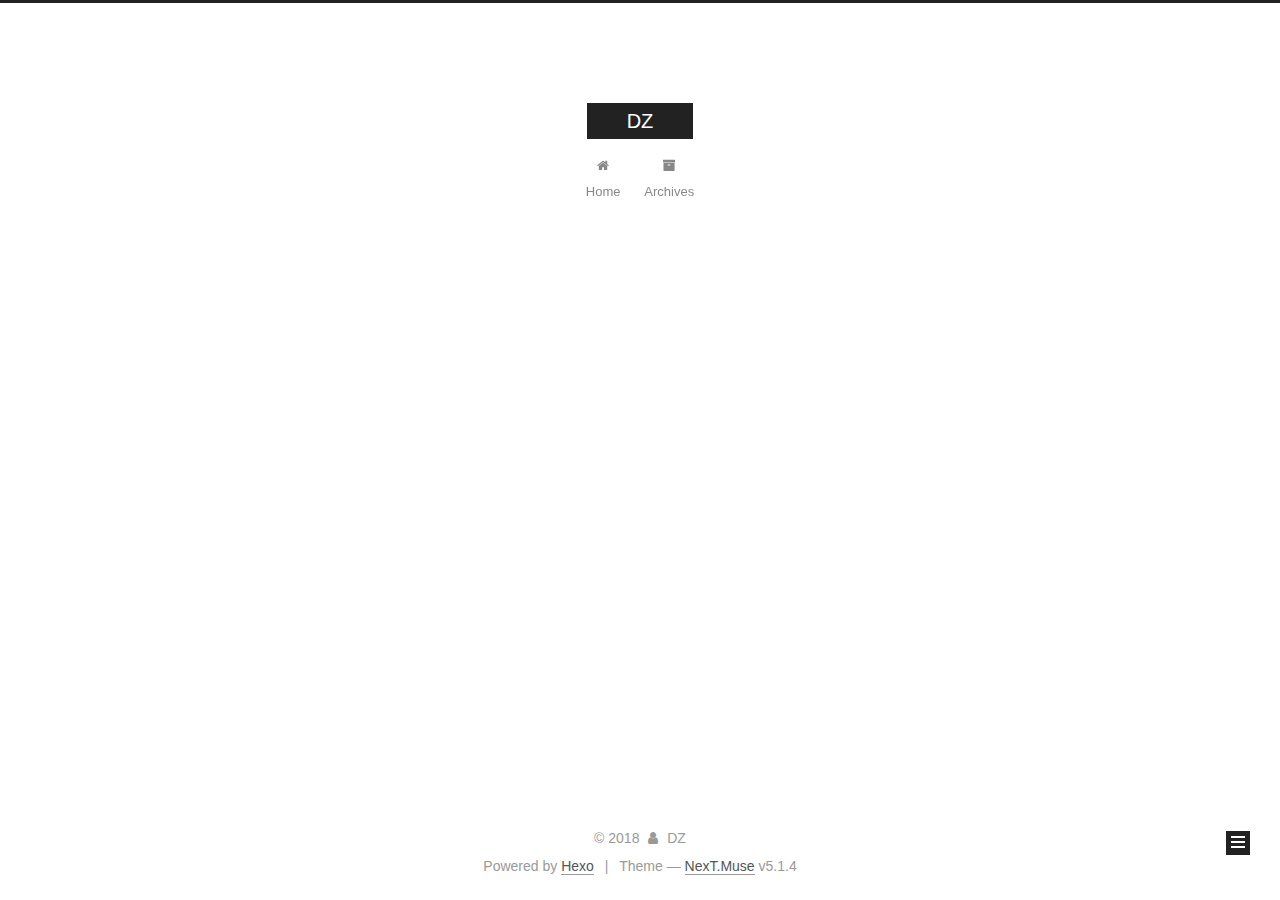
==== commit 1d8bb808: "Site updated: 2018-10-11 19:19:28" ====
--- a/archives/index.html
+++ b/archives/index.html
@@ -227,7 +227,7 @@
         
           
         
-        Um..! 2 posts in total. Keep on posting.
+        Um..! 1 post. Keep on posting.
       </span>
 
       
@@ -274,43 +274,6 @@
 
       
 
-        
-        
-        
-
-        
-        
-
-        
-
-  <article class="post post-type-normal" itemscope itemtype="http://schema.org/Article">
-    <header class="post-header">
-
-      <h2 class="post-title">
-        
-            <a class="post-title-link" href="/2018/10/11/fuck/" itemprop="url">
-              
-                <span itemprop="name">Untitled</span>
-              
-            </a>
-        
-      </h2>
-
-      <div class="post-meta">
-        <time class="post-time" itemprop="dateCreated"
-              datetime="2018-10-11T18:03:27+03:00"
-              content="2018-10-11" >
-          10-11
-        </time>
-      </div>
-
-    </header>
-  </article>
-
-
-
-      
-
     </div>
   </div>
   
@@ -362,7 +325,7 @@
               
                 <a href="/archives/">
               
-                  <span class="site-state-item-count">2</span>
+                  <span class="site-state-item-count">1</span>
                   <span class="site-state-item-name">posts</span>
                 </a>
               </div>
--- a/css/main.css
+++ b/css/main.css
@@ -1822,7 +1822,7 @@
   width: 4px;
   height: 4px;
   border-radius: 50%;
-  background: #411767;
+  background: #79c6d4;
 }
 .links-of-blogroll {
   font-size: 13px;
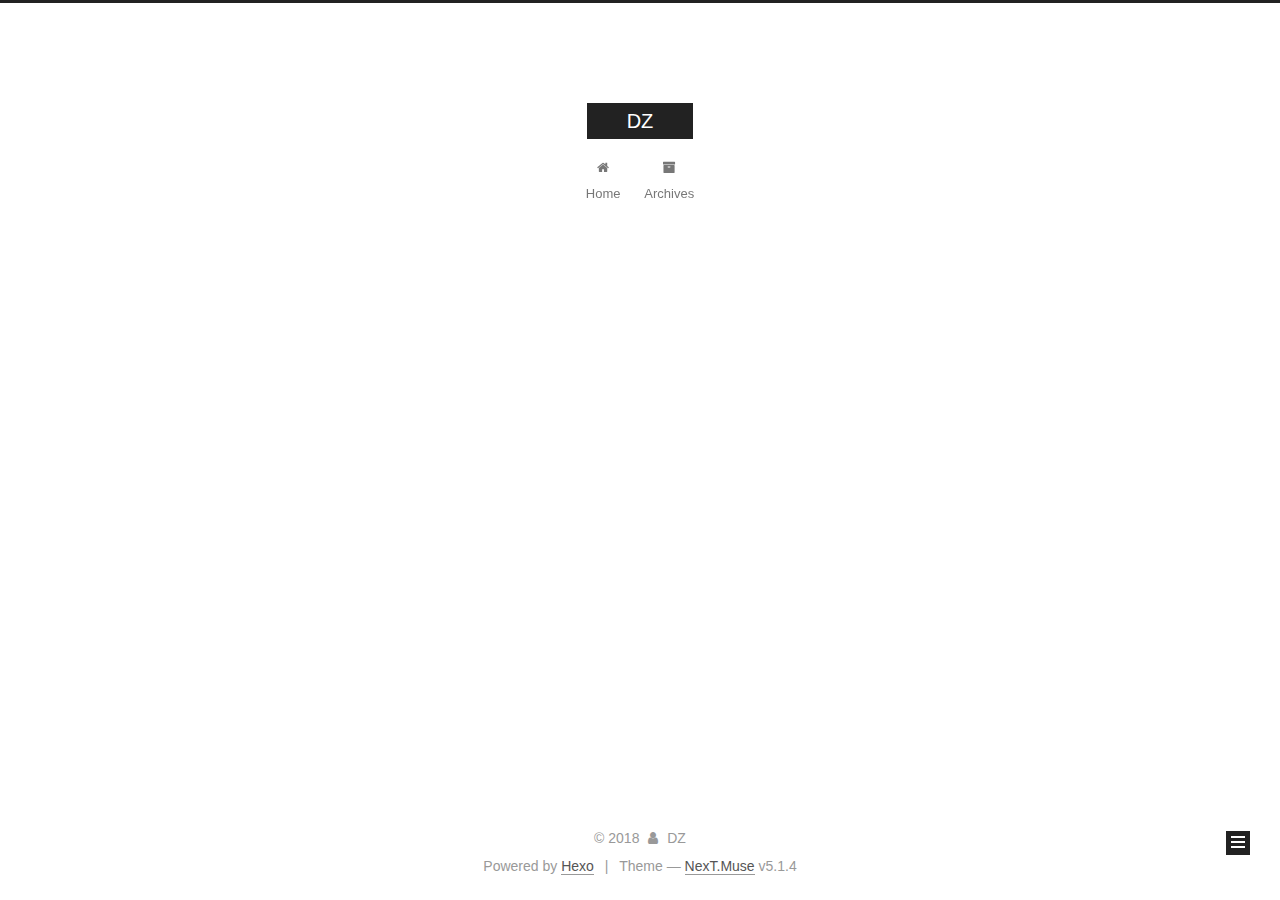
==== commit a4e8922b: "Site updated: 2018-10-11 19:29:31" ====
--- a/archives/index.html
+++ b/archives/index.html
@@ -5,7 +5,7 @@
   
 
 
-<html class="theme-next muse use-motion" lang="en">
+<html class="theme-next muse use-motion" lang="en, ru, de">
 <head>
   <meta charset="UTF-8"/>
 <meta http-equiv="X-UA-Compatible" content="IE=edge" />
@@ -83,7 +83,7 @@
 <meta property="og:title" content="DZ">
 <meta property="og:url" content="http://demonidzu.github.io/archives/index.html">
 <meta property="og:site_name" content="DZ">
-<meta property="og:locale" content="en">
+<meta property="og:locale" content="en, ru, de">
 <meta name="twitter:card" content="summary">
 <meta name="twitter:title" content="DZ">
 
@@ -133,7 +133,7 @@
 
 </head>
 
-<body itemscope itemtype="http://schema.org/WebPage" lang="en">
+<body itemscope itemtype="http://schema.org/WebPage" lang="en, ru, de">
 
   
   
--- a/css/main.css
+++ b/css/main.css
@@ -1822,7 +1822,7 @@
   width: 4px;
   height: 4px;
   border-radius: 50%;
-  background: #79c6d4;
+  background: #eed7fa;
 }
 .links-of-blogroll {
   font-size: 13px;
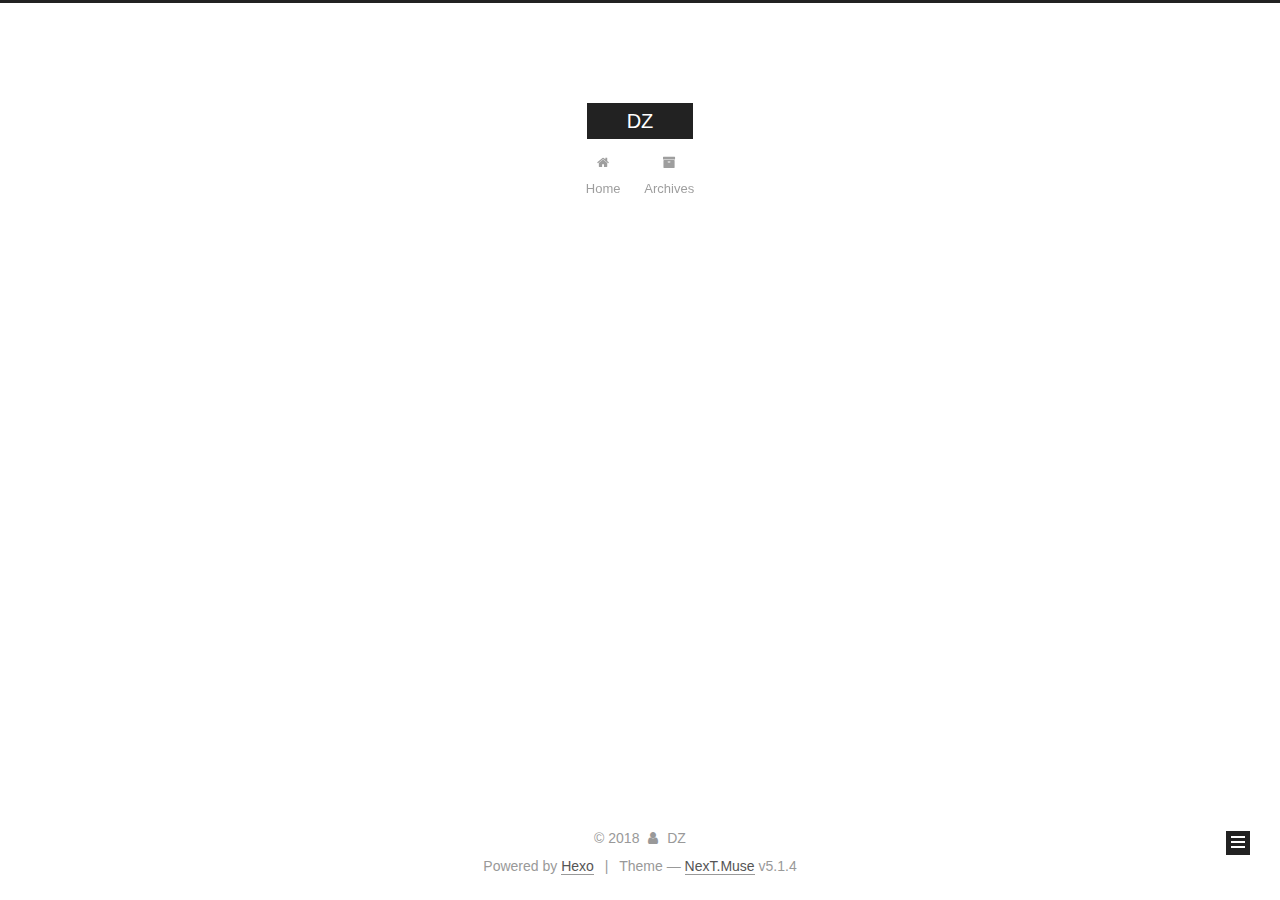
==== commit bd998400: "Site updated: 2018-10-11 19:47:43" ====
--- a/archives/index.html
+++ b/archives/index.html
@@ -227,7 +227,7 @@
         
           
         
-        Um..! 1 post. Keep on posting.
+        Um..! 2 posts in total. Keep on posting.
       </span>
 
       
@@ -274,6 +274,43 @@
 
       
 
+        
+        
+        
+
+        
+        
+
+        
+
+  <article class="post post-type-normal" itemscope itemtype="http://schema.org/Article">
+    <header class="post-header">
+
+      <h2 class="post-title">
+        
+            <a class="post-title-link" href="/2018/10/11/fuck/" itemprop="url">
+              
+                <span itemprop="name">Untitled</span>
+              
+            </a>
+        
+      </h2>
+
+      <div class="post-meta">
+        <time class="post-time" itemprop="dateCreated"
+              datetime="2018-10-11T18:03:27+03:00"
+              content="2018-10-11" >
+          10-11
+        </time>
+      </div>
+
+    </header>
+  </article>
+
+
+
+      
+
     </div>
   </div>
   
@@ -325,7 +362,7 @@
               
                 <a href="/archives/">
               
-                  <span class="site-state-item-count">1</span>
+                  <span class="site-state-item-count">2</span>
                   <span class="site-state-item-name">posts</span>
                 </a>
               </div>
--- a/css/main.css
+++ b/css/main.css
@@ -1822,7 +1822,7 @@
   width: 4px;
   height: 4px;
   border-radius: 50%;
-  background: #eed7fa;
+  background: #b3bbda;
 }
 .links-of-blogroll {
   font-size: 13px;
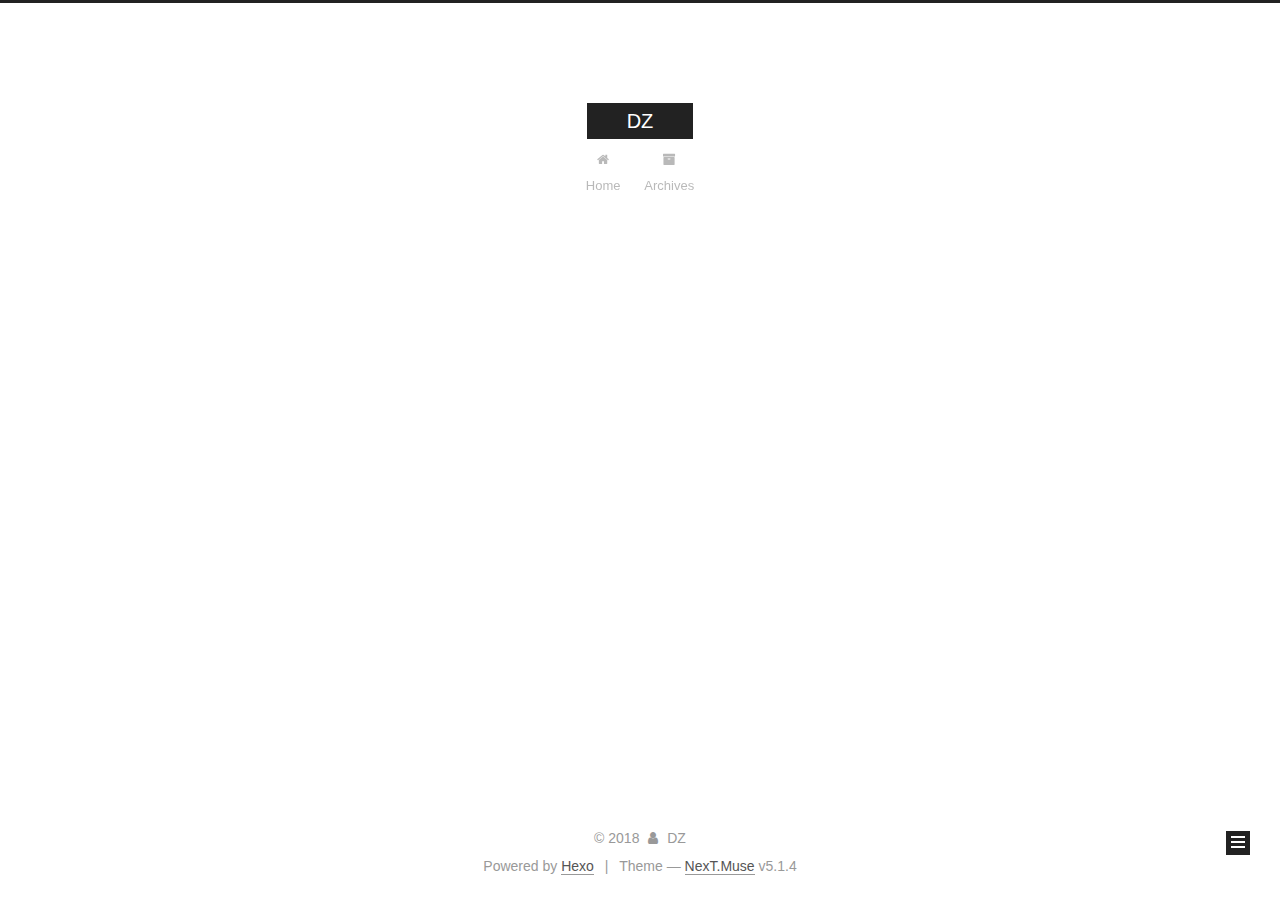
==== commit 562c05ba: "Site updated: 2018-10-12 00:02:01" ====
--- a/archives/index.html
+++ b/archives/index.html
@@ -227,7 +227,7 @@
         
           
         
-        Um..! 2 posts in total. Keep on posting.
+        Um..! 3 posts in total. Keep on posting.
       </span>
 
       
@@ -241,6 +241,43 @@
           <div class="collection-title">
             <h1 class="archive-year" id="archive-year-2018">2018</h1>
           </div>
+        
+        
+
+        
+
+  <article class="post post-type-normal" itemscope itemtype="http://schema.org/Article">
+    <header class="post-header">
+
+      <h2 class="post-title">
+        
+            <a class="post-title-link" href="/2018/10/11/2018-10-11-friend/" itemprop="url">
+              
+                <span itemprop="name">dude</span>
+              
+            </a>
+        
+      </h2>
+
+      <div class="post-meta">
+        <time class="post-time" itemprop="dateCreated"
+              datetime="2018-10-11T23:55:00+03:00"
+              content="2018-10-11" >
+          10-11
+        </time>
+      </div>
+
+    </header>
+  </article>
+
+
+
+      
+
+        
+        
+        
+
         
         
 
@@ -362,7 +399,7 @@
               
                 <a href="/archives/">
               
-                  <span class="site-state-item-count">2</span>
+                  <span class="site-state-item-count">3</span>
                   <span class="site-state-item-name">posts</span>
                 </a>
               </div>
--- a/css/main.css
+++ b/css/main.css
@@ -1822,7 +1822,7 @@
   width: 4px;
   height: 4px;
   border-radius: 50%;
-  background: #b3bbda;
+  background: #ffda39;
 }
 .links-of-blogroll {
   font-size: 13px;
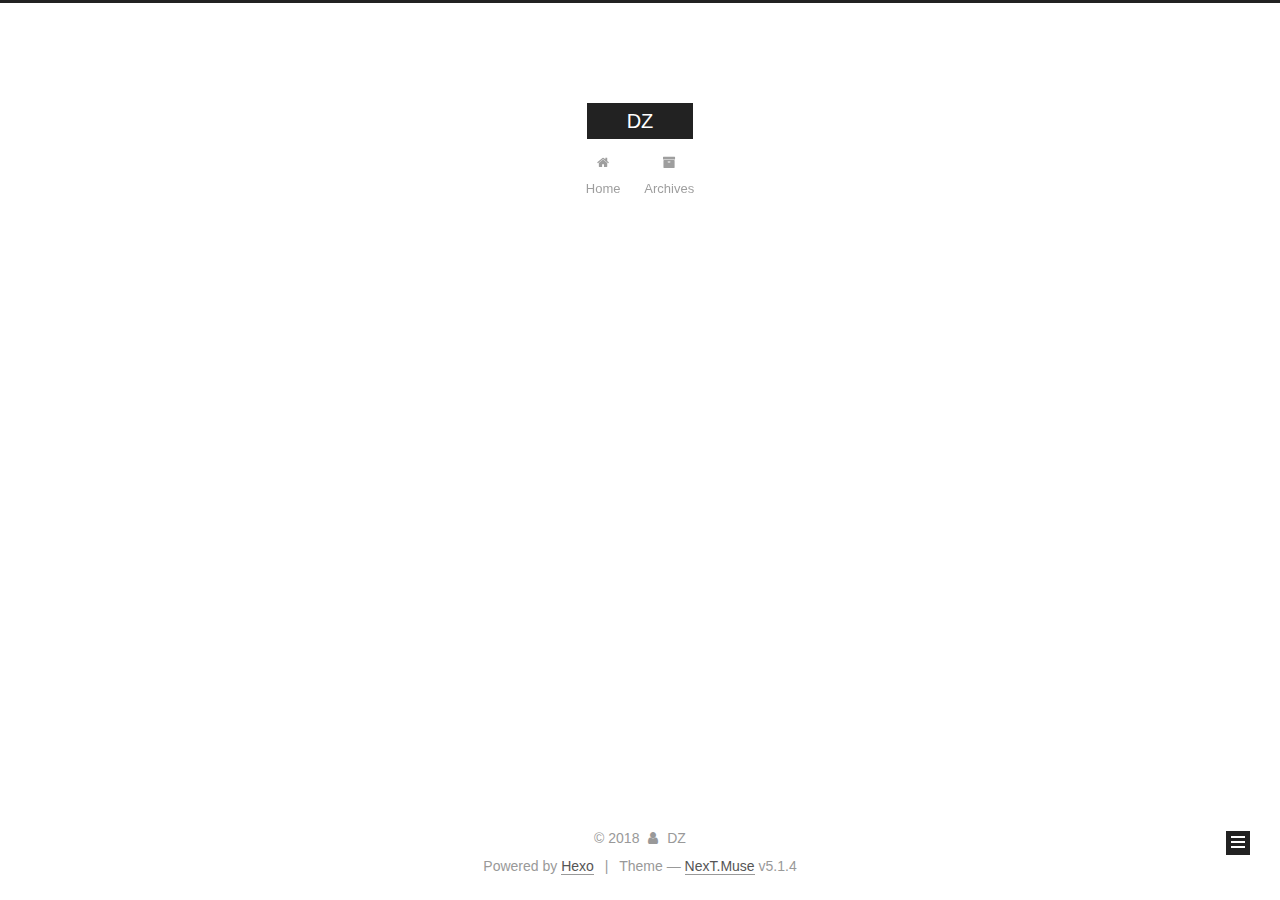
==== commit b76dac64: "Site updated: 2018-10-12 00:04:32" ====
--- a/archives/index.html
+++ b/archives/index.html
@@ -253,7 +253,7 @@
         
             <a class="post-title-link" href="/2018/10/11/2018-10-11-friend/" itemprop="url">
               
-                <span itemprop="name">dude</span>
+                <span itemprop="name">Untitled</span>
               
             </a>
         
@@ -261,7 +261,7 @@
 
       <div class="post-meta">
         <time class="post-time" itemprop="dateCreated"
-              datetime="2018-10-11T23:55:00+03:00"
+              datetime="2018-10-11T23:56:11+03:00"
               content="2018-10-11" >
           10-11
         </time>
